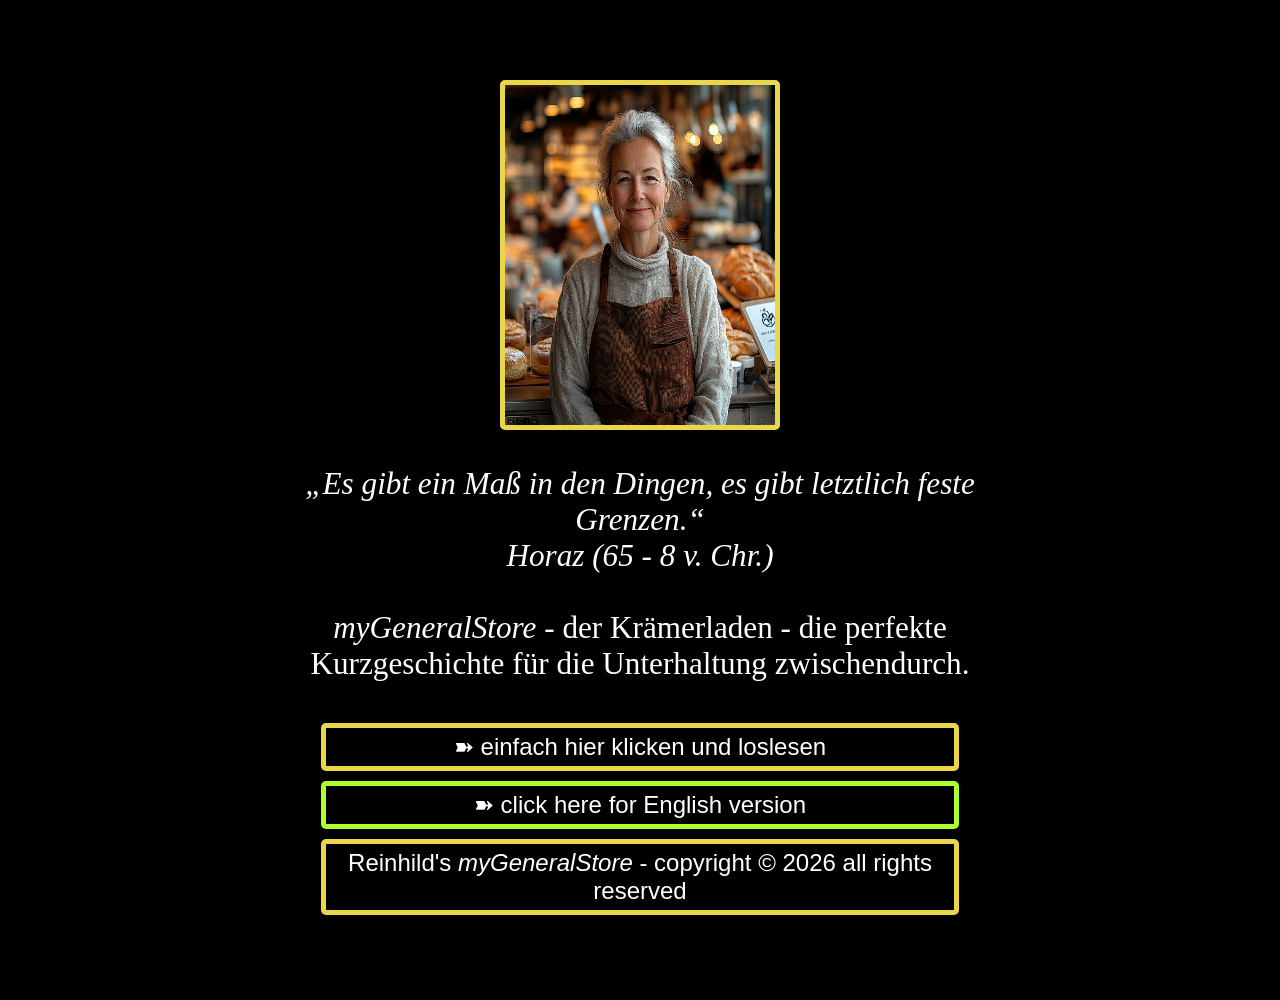
==== index.html @ 6b5f5b36 "Add files via upload first commit" ====
<!doctype html>
<html lang="en">
  <head>
    <meta charset="UTF-8" />
    <meta name="viewport" content="width=device-width, initial-scale=1.0" />
    <link rel="stylesheet" href="style.css" />
    <title>Willkommen zu myGeneralStore!</title>
  </head>
  <body>
    <div class="container">
      <img id="frontImg" src="Images/store.png" alt="frontImg" />
      <div class="text">
        <br />
        <p>
          <em
            >„Es gibt ein Maß in den Dingen, es gibt letztlich feste
            Grenzen.“<br />
            Horaz (65 - 8 v. Chr.)</em
          ><br /><br />
          <em>myGeneralStore </em> - der Krämerladen - die perfekte
          Kurzgeschichte für die Unterhaltung zwischendurch.
        </p>
        <br />

        <button onclick="window.location.href = 'text.html'">
          ➽ einfach hier klicken und loslesen
        </button>
        <br />

        <button
          style="border-color: greenyellow"
          onclick="window.location.href = 'indexEngl.html'"
        >
          ➽ click here for English version
        </button>
        <br />
        <button id="copyright" onclick="change()">
          Reinhild's <em>myGeneralStore</em> - copyright &copy; 2026 all rights
          reserved
        </button>
        <br />
      </div>
    </div>
    <script src="main.js"></script>
  </body>
</html>
---- style.css ----
* {
  margin: 0;
  padding: 0;
  box-sizing: border-box;
}
body {
  background-color: black;
  font-family: Cambria, Cochin, Georgia, Times, "Times New Roman", serif;
}

.container {
  margin: 5rem;
  justify-content: center;
  display: flex;
  flex-direction: column;
  align-items: center;
}

#frontImg {
  border: 5px solid rgb(233, 215, 73);
  border-radius: 5px;
  width: 350px;
  height: 450px;
}

.text {
  font-size: 1.95rem;
  width: 60%;
  color: white;
  text-align: center;
}
button {
  margin: 5px;
  padding: 5px;
  font-size: 1.5rem;
  background-color: black;
  color: white;
  border: 5px solid rgb(233, 215, 73);
  border-radius: 5px;
  width: 95%;
}
button:hover {
  background-color: #da1c68;
  cursor: pointer;
}

@media screen and (max-width: 1600px) {
  #frontImg {
    border: 5px solid rgb(233, 215, 73);
    border-radius: 5px;
    width: 280px;
    height: 350px;
  }
}
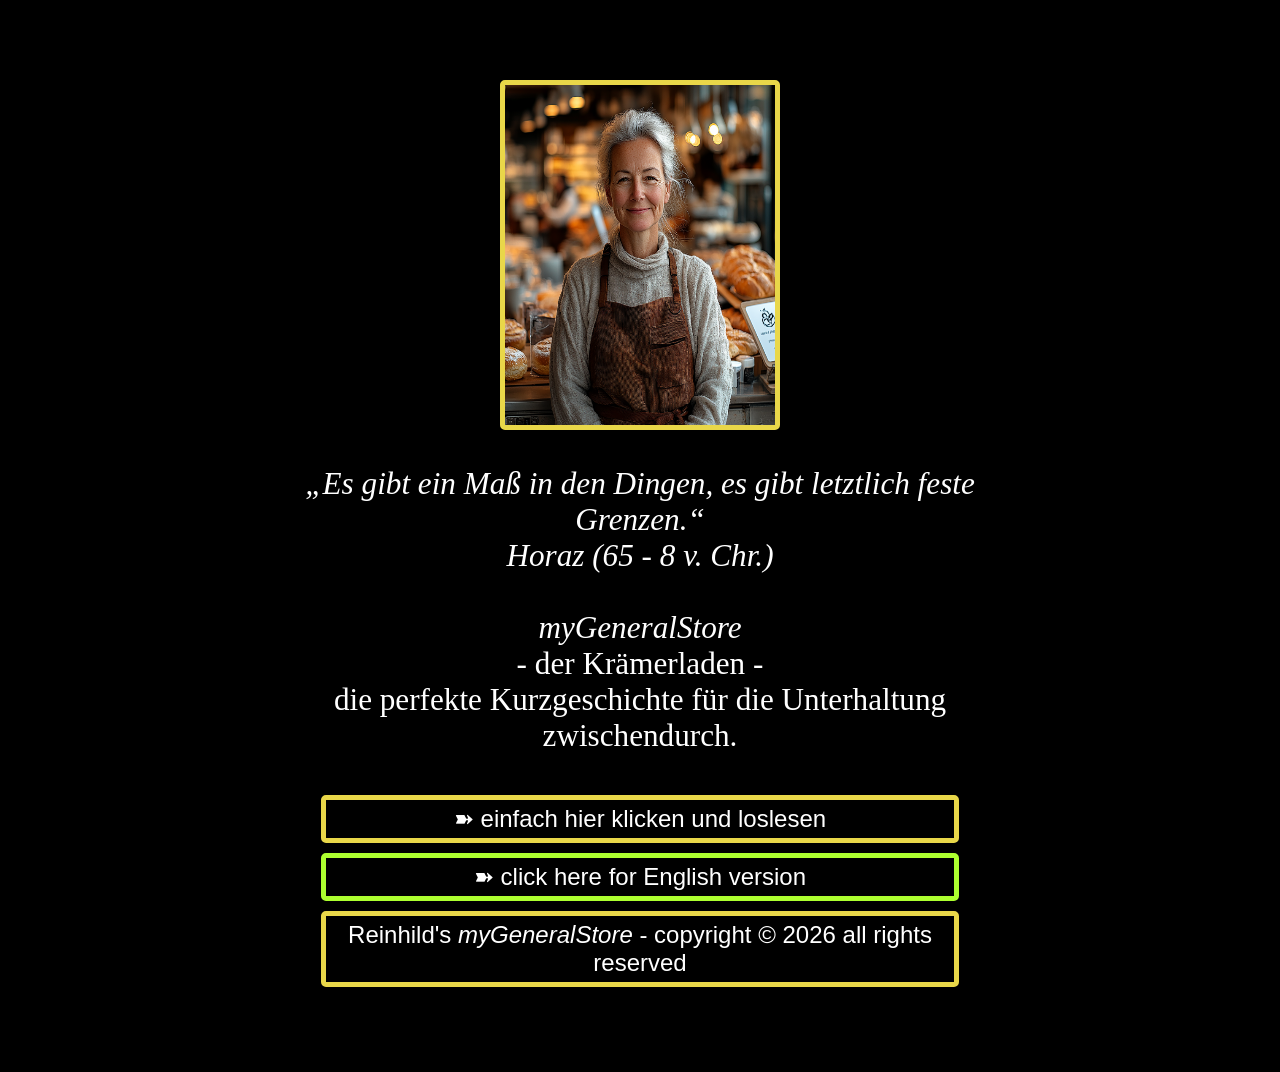
==== commit 1275878f: "Add files via upload <br> added" ====
--- a/index.html
+++ b/index.html
@@ -17,8 +17,9 @@
             Grenzen.“<br />
             Horaz (65 - 8 v. Chr.)</em
           ><br /><br />
-          <em>myGeneralStore </em> - der Krämerladen - die perfekte
-          Kurzgeschichte für die Unterhaltung zwischendurch.
+          <em>myGeneralStore </em> <br />
+          - der Krämerladen - <br />die perfekte Kurzgeschichte für die
+          Unterhaltung zwischendurch.
         </p>
         <br />
 
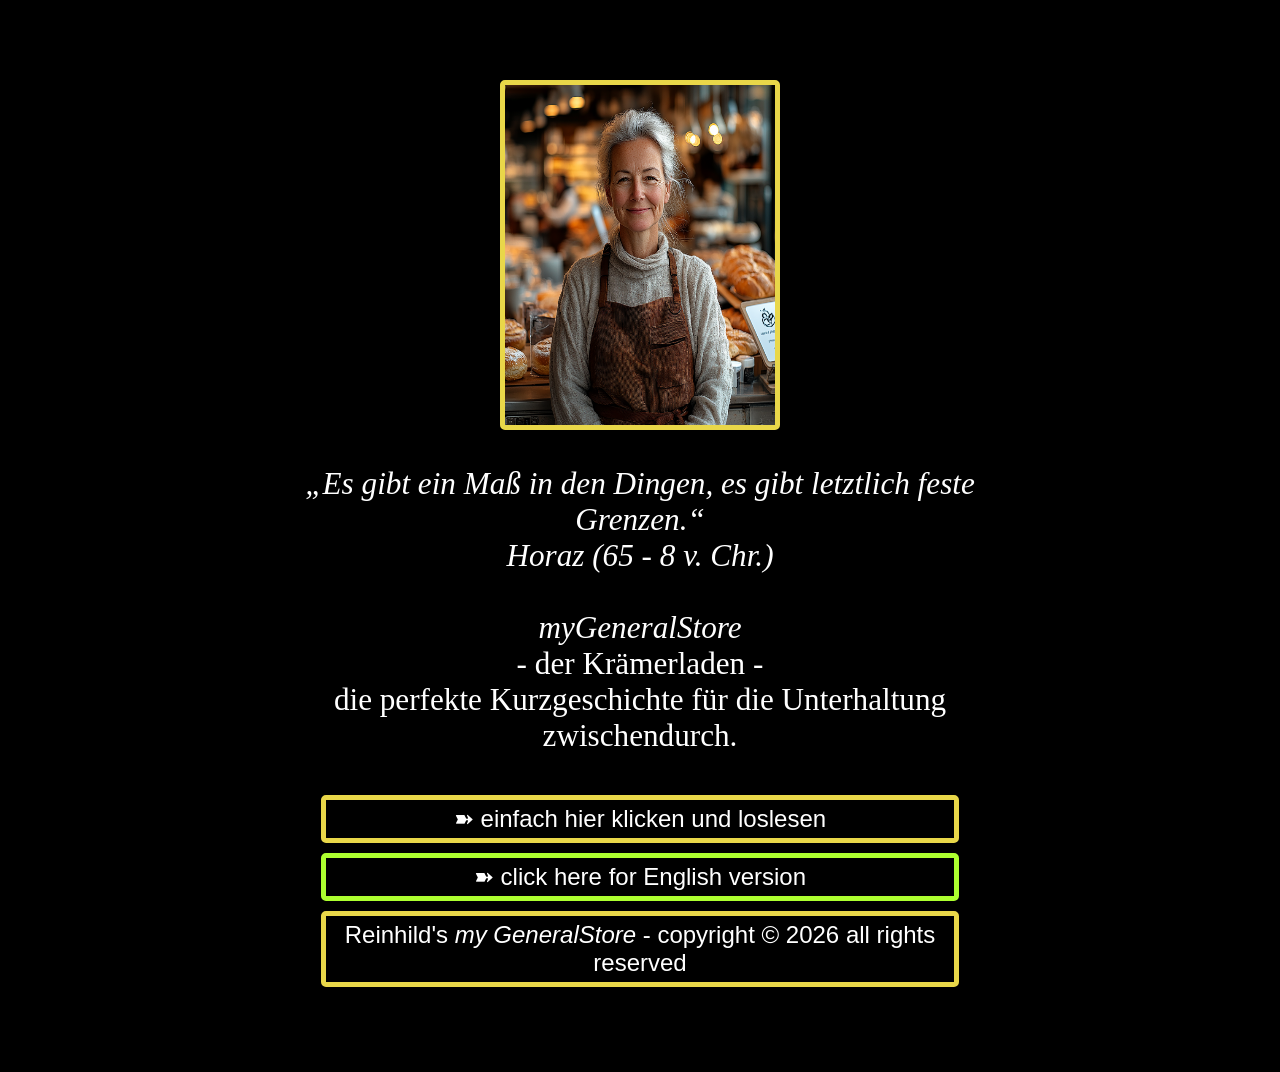
==== commit 11815952: "Add files via upload text separations added" ====
--- a/index.html
+++ b/index.html
@@ -36,7 +36,7 @@
         </button>
         <br />
         <button id="copyright" onclick="change()">
-          Reinhild's <em>myGeneralStore</em> - copyright &copy; 2026 all rights
+          Reinhild's <em>my GeneralStore</em> - copyright &copy; 2026 all rights
           reserved
         </button>
         <br />
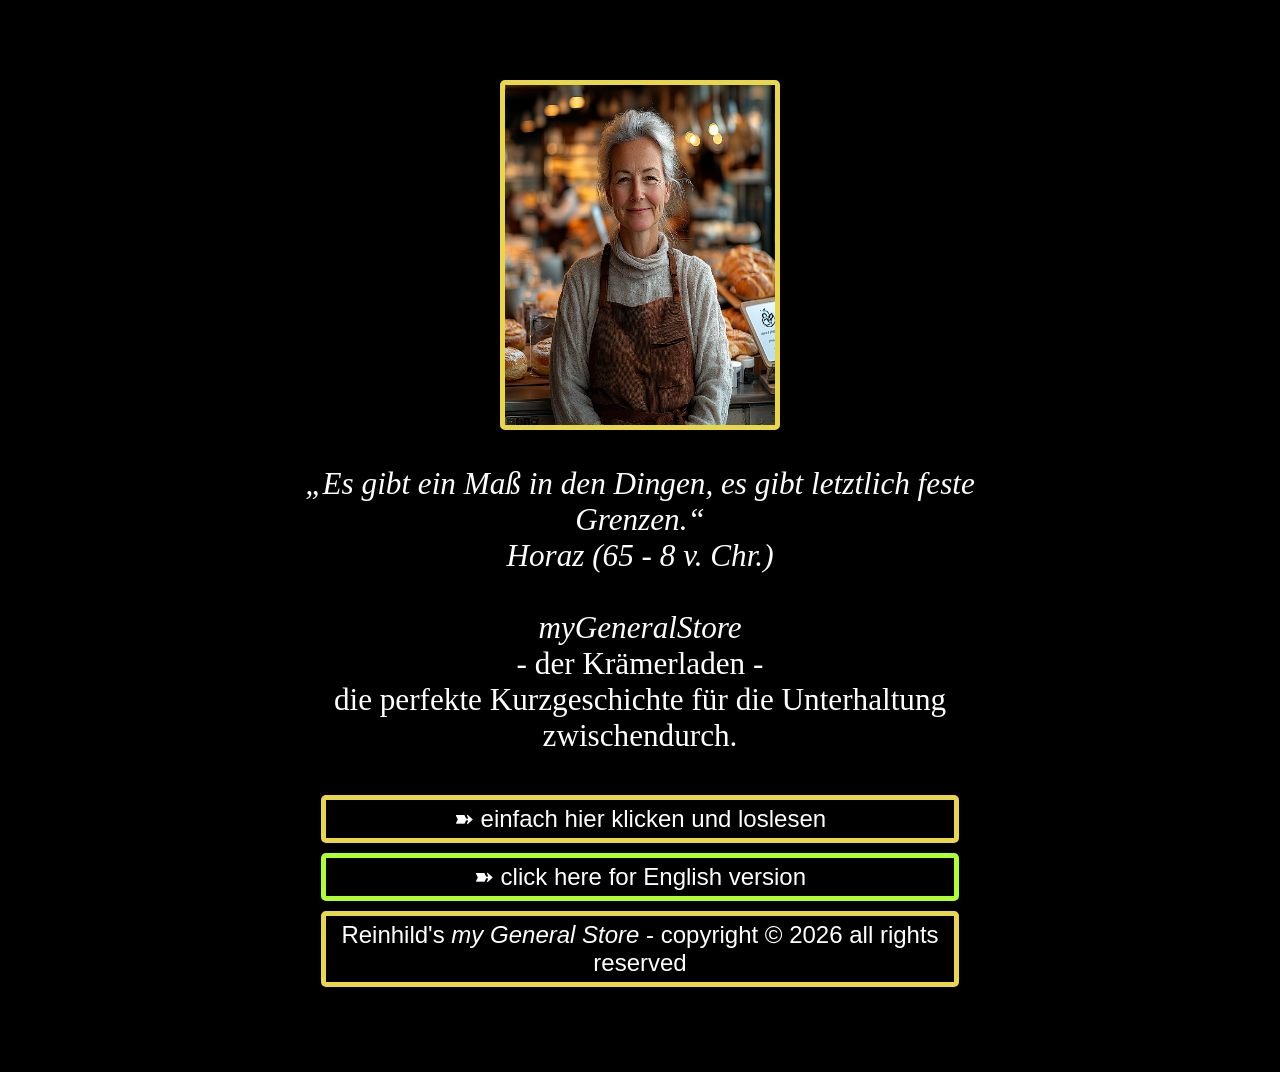
==== commit 9ba9f2bf: "Add files via upload space added" ====
--- a/index.html
+++ b/index.html
@@ -36,8 +36,8 @@
         </button>
         <br />
         <button id="copyright" onclick="change()">
-          Reinhild's <em>my GeneralStore</em> - copyright &copy; 2026 all rights
-          reserved
+          Reinhild's <em>my General Store</em> - copyright &copy; 2026 all
+          rights reserved
         </button>
         <br />
       </div>
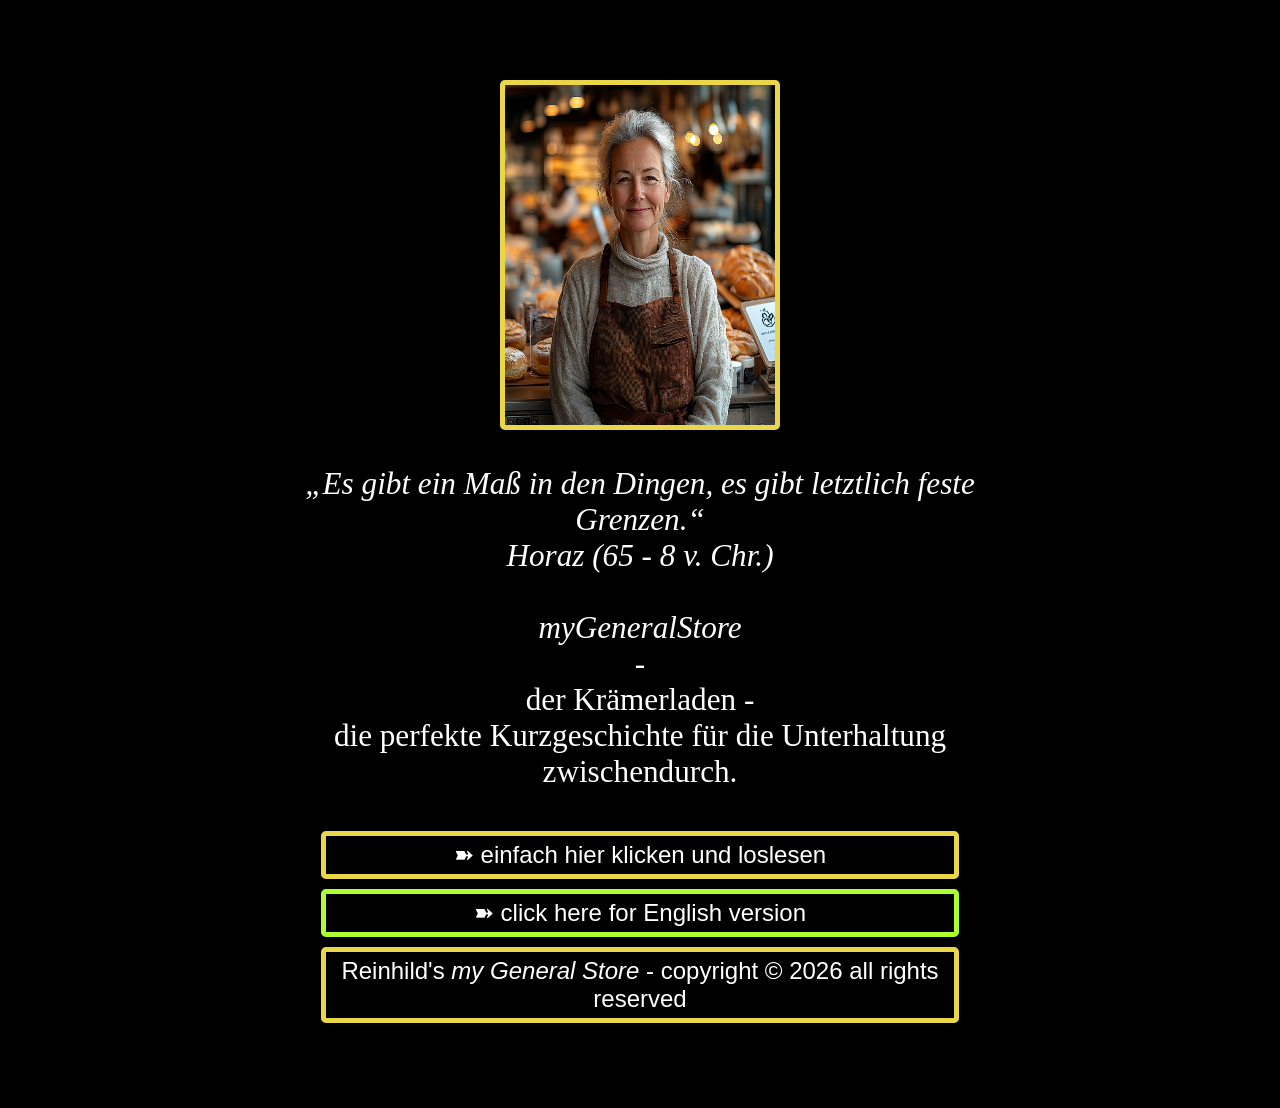
==== commit e87766ed: "Add files via upload <br> added" ====
--- a/index.html
+++ b/index.html
@@ -18,7 +18,7 @@
             Horaz (65 - 8 v. Chr.)</em
           ><br /><br />
           <em>myGeneralStore </em> <br />
-          - der Krämerladen - <br />die perfekte Kurzgeschichte für die
+          - <br />der Krämerladen - <br />die perfekte Kurzgeschichte für die
           Unterhaltung zwischendurch.
         </p>
         <br />
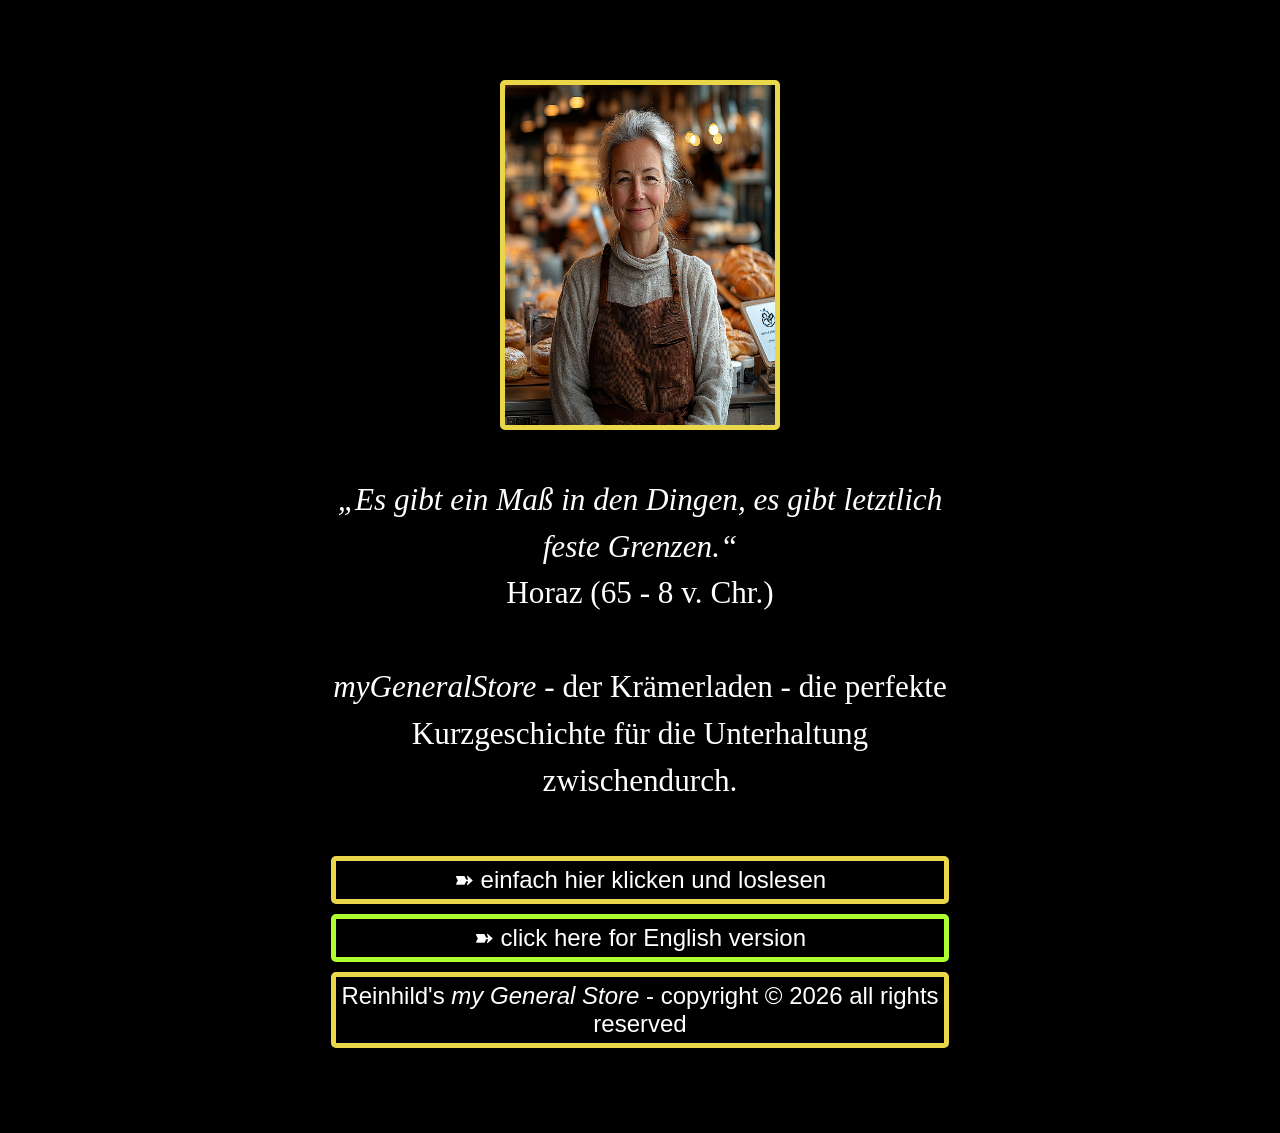
==== commit b60f2548: "Add files via upload" ====
--- a/index.html
+++ b/index.html
@@ -14,12 +14,14 @@
         <p>
           <em
             >„Es gibt ein Maß in den Dingen, es gibt letztlich feste
-            Grenzen.“<br />
-            Horaz (65 - 8 v. Chr.)</em
-          ><br /><br />
-          <em>myGeneralStore </em> <br />
-          - <br />der Krämerladen - <br />die perfekte Kurzgeschichte für die
-          Unterhaltung zwischendurch.
+            Grenzen.“</em
+          ><br />
+          Horaz (65 - 8 v. Chr.)
+        </p>
+        <br />
+        <p>
+          <em>myGeneralStore </em> - der Krämerladen - die perfekte
+          Kurzgeschichte für die Unterhaltung zwischendurch.
         </p>
         <br />
 
--- a/style.css
+++ b/style.css
@@ -25,9 +25,19 @@
 
 .text {
   font-size: 1.95rem;
-  width: 60%;
+  width: 90%;
+  max-width: 650px;
+  margin: 0 auto;
   color: white;
   text-align: center;
+  line-height: 1.5;
+}
+
+@media (max-width: 600px) {
+  .text {
+    font-size: 1.3rem;
+    width: 95%;
+  }
 }
 button {
   margin: 5px;
